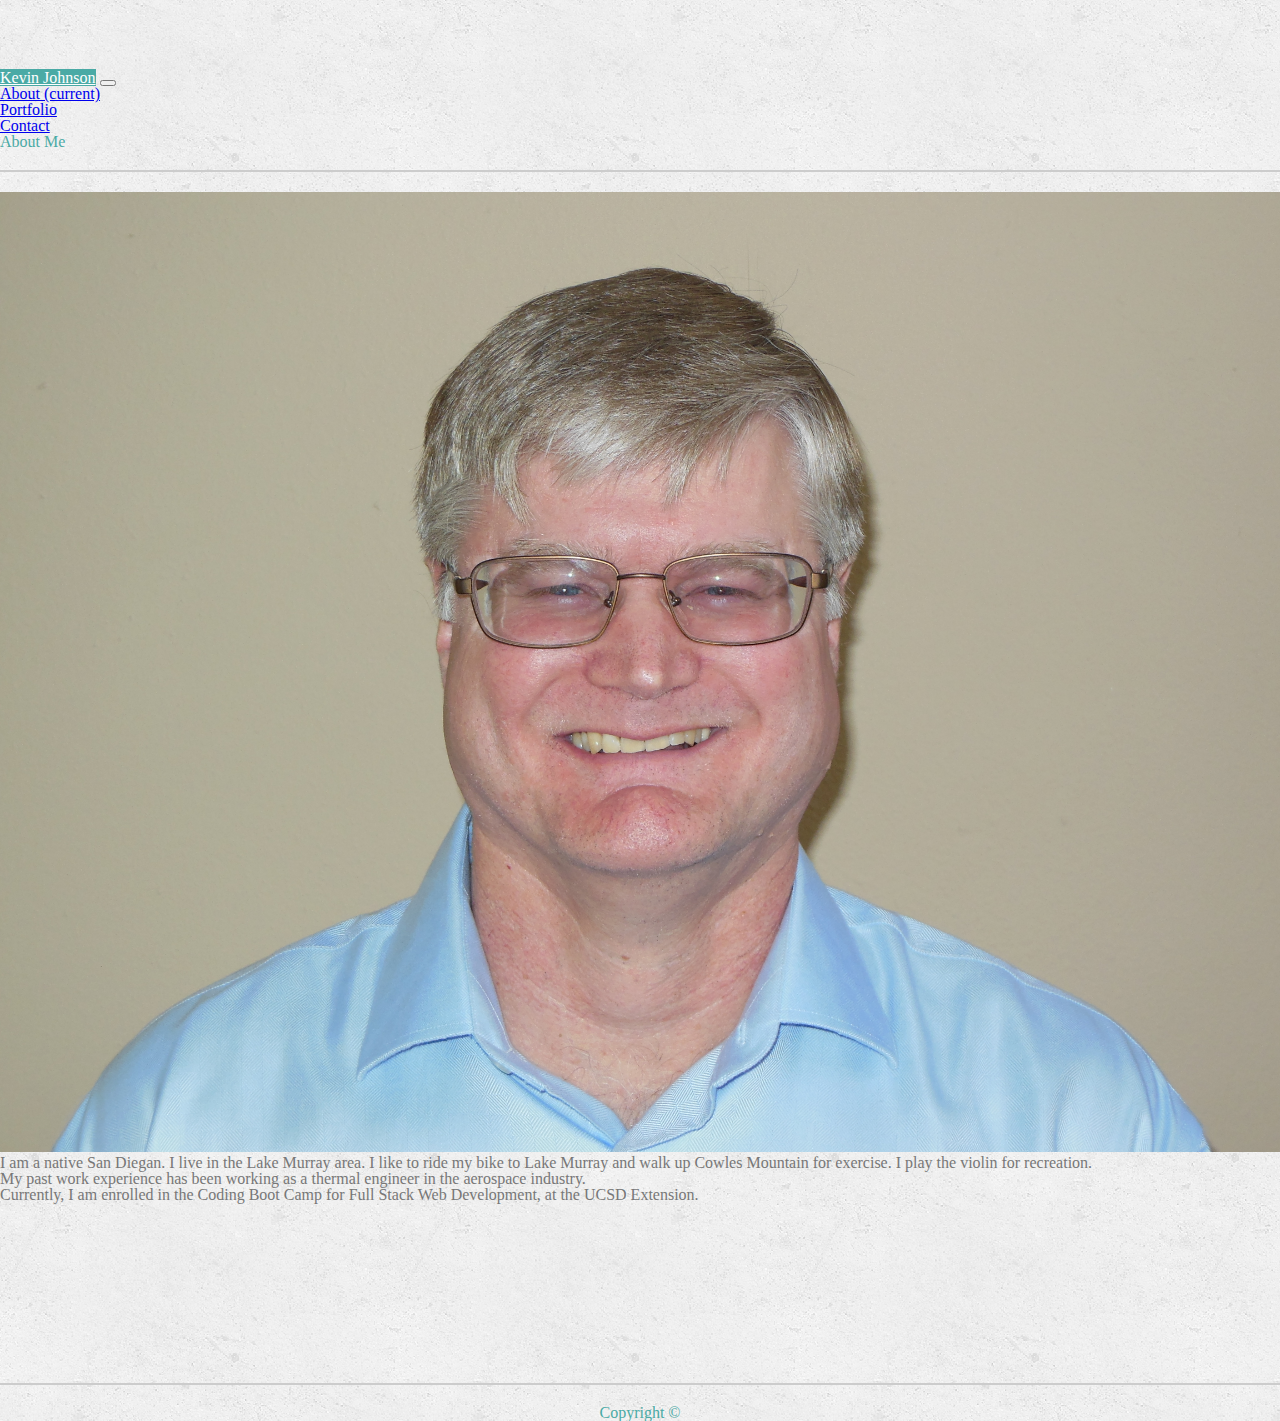
==== index.html @ 66ec20c8 "Bootstrap Portfolio Update 06/10/2018" ====
<!doctype html>
<html lang="en-us">

<head>
  <meta charset="UTF-8">
  <title>About | Kevin Johnson</title>
  <link rel="stylesheet" type="text/css" href="assets/css/reset.css">

  <!-- Bootstrap CDN -->
  <link rel="stylesheet" href="https://stackpath.bootstrapcdn.com/bootstrap/4.1.1/css/bootstrap.min.css" integrity="sha384-WskhaSGFgHYWDcbwN70/dfYBj47jz9qbsMId/iRN3ewGhXQFZCSftd1LZCfmhktB" crossorigin="anonymous">
  <link rel="stylesheet" type="text/css" href="assets/css/style.css">
</head>

<body>

  <!-- Start Nav -->
    <nav class="my-navbar navbar fixed-top navbar navbar-expand-lg navbar-light bg-light">
      <a class="navbar-brand" href="#">Kevin Johnson</a>
      <button class="navbar-toggler" type="button" data-toggle="collapse" data-target="#navbarNav" aria-controls="navbarNav" aria-expanded="false" aria-label="Toggle navigation">
        <span class="navbar-toggler-icon"></span>
      </button>
      <div class="collapse navbar-collapse" id="navbarNav">
        <ul class="navbar-nav ml-auto">
          <li class="nav-item active">
            <a class="nav-link" href="index.html">About <span class="sr-only">(current)</span></a>
          </li>
          <li class="nav-item">
            <a class="nav-link" href="portfolio.html">Portfolio</a>
          </li>
          <li class="nav-item">
            <a class="nav-link" href="contact.html">Contact</a>
          </li>
        </ul>
      </div>
    </nav>

  <!-- End Nav -->

  <div class="container">
    <div class="row">
      <div class="col-md-12">
        <div class="page-header">
          <h1>About Me</h1>
        </div>
      </div>
    </div>

    <div class="row">
        <div class="col-md-4">
            <img class="img-responsive" src="assets/images/profile_image_2014-12-05.JPG"  alt="Kevin Johnson" width="100%" height="auto">
        </div>
        <div class="col-md-8">
            <p>I am a native San Diegan. I live in the Lake Murray area. I like to ride my bike to Lake Murray and walk up Cowles Mountain for exercise. I play the violin for recreation.</p>
            <p>My past work experience has been working as a thermal engineer in the aerospace industry. </p>
            <p>Currently, I am enrolled in the Coding Boot Camp for Full Stack Web Development, at the UCSD Extension.</p>
        </div>
    </div>

    <div class="row">
        <div class="col-md-12">
          <footer>
              Copyright &copy;  
          </footer>
        </div>
      </div>

  </div>



  <script src="https://code.jquery.com/jquery-3.2.1.slim.min.js" integrity="sha384-KJ3o2DKtIkvYIK3UENzmM7KCkRr/rE9/Qpg6aAZGJwFDMVNA/GpGFF93hXpG5KkN" crossorigin="anonymous"></script>
  <script src="https://cdnjs.cloudflare.com/ajax/libs/popper.js/1.12.9/umd/popper.min.js" integrity="sha384-ApNbgh9B+Y1QKtv3Rn7W3mgPxhU9K/ScQsAP7hUibX39j7fakFPskvXusvfa0b4Q" crossorigin="anonymous"></script>
  <script src="https://maxcdn.bootstrapcdn.com/bootstrap/4.0.0/js/bootstrap.min.js" integrity="sha384-JZR6Spejh4U02d8jOt6vLEHfe/JQGiRRSQQxSfFWpi1MquVdAyjUar5+76PVCmYl" crossorigin="anonymous"></script>


</body>

</html>
---- assets/css/style.css ----
body {
    padding-top: 70px;
    color: #777;
    background: url("../images/concrete_seamless.png");
  }

  container {
    width: 100%;
    max-width: 960px;
    margin: 0 auto;
    clear: both;
    padding-left: 0px !important;
    padding-right: 0px !important;
}

.navbar-light .navbar-brand{
    background: #4aaaa5;
    color: #fff;
    border-color: #ccc;
  }

.btn.btn-primary{
    background: #4aaaa5 !important;
    color: #fff !important;
    border-color: #ccc;
}

.page-header {
    color: #4aaaa5;
    border-bottom: 2px solid #ccc;
    padding-bottom: 20px;
    margin-bottom: 20px;
}


footer {
    color: #4aaaa5;
    border-top: 2px solid #ccc;
    padding-top: 20px;
    margin-top: 180px;
    text-align: center;
    clear: both;
}

/* portfolio page */

.work {
    position: relative;
    float: left;
    width: 274px;
    margin: 20px 0 25px;
    overflow: auto;
  }
  
  .work:nth-child(even) {
    margin-right: 40px;
  }
  
  .work img {
    width: 100%;
    border: 0 none;
    opacity: 0.8;
  }
  
  .work h3 {
    position: absolute;
    bottom: 20px;
    width: 100%;
    padding: 15px;
    margin-bottom: 0;
    font-weight: 300;
    line-height: 30px;
    color: #fff;
    text-align: center;
    background: #4aaaa5;
    border-bottom: 0;
  }
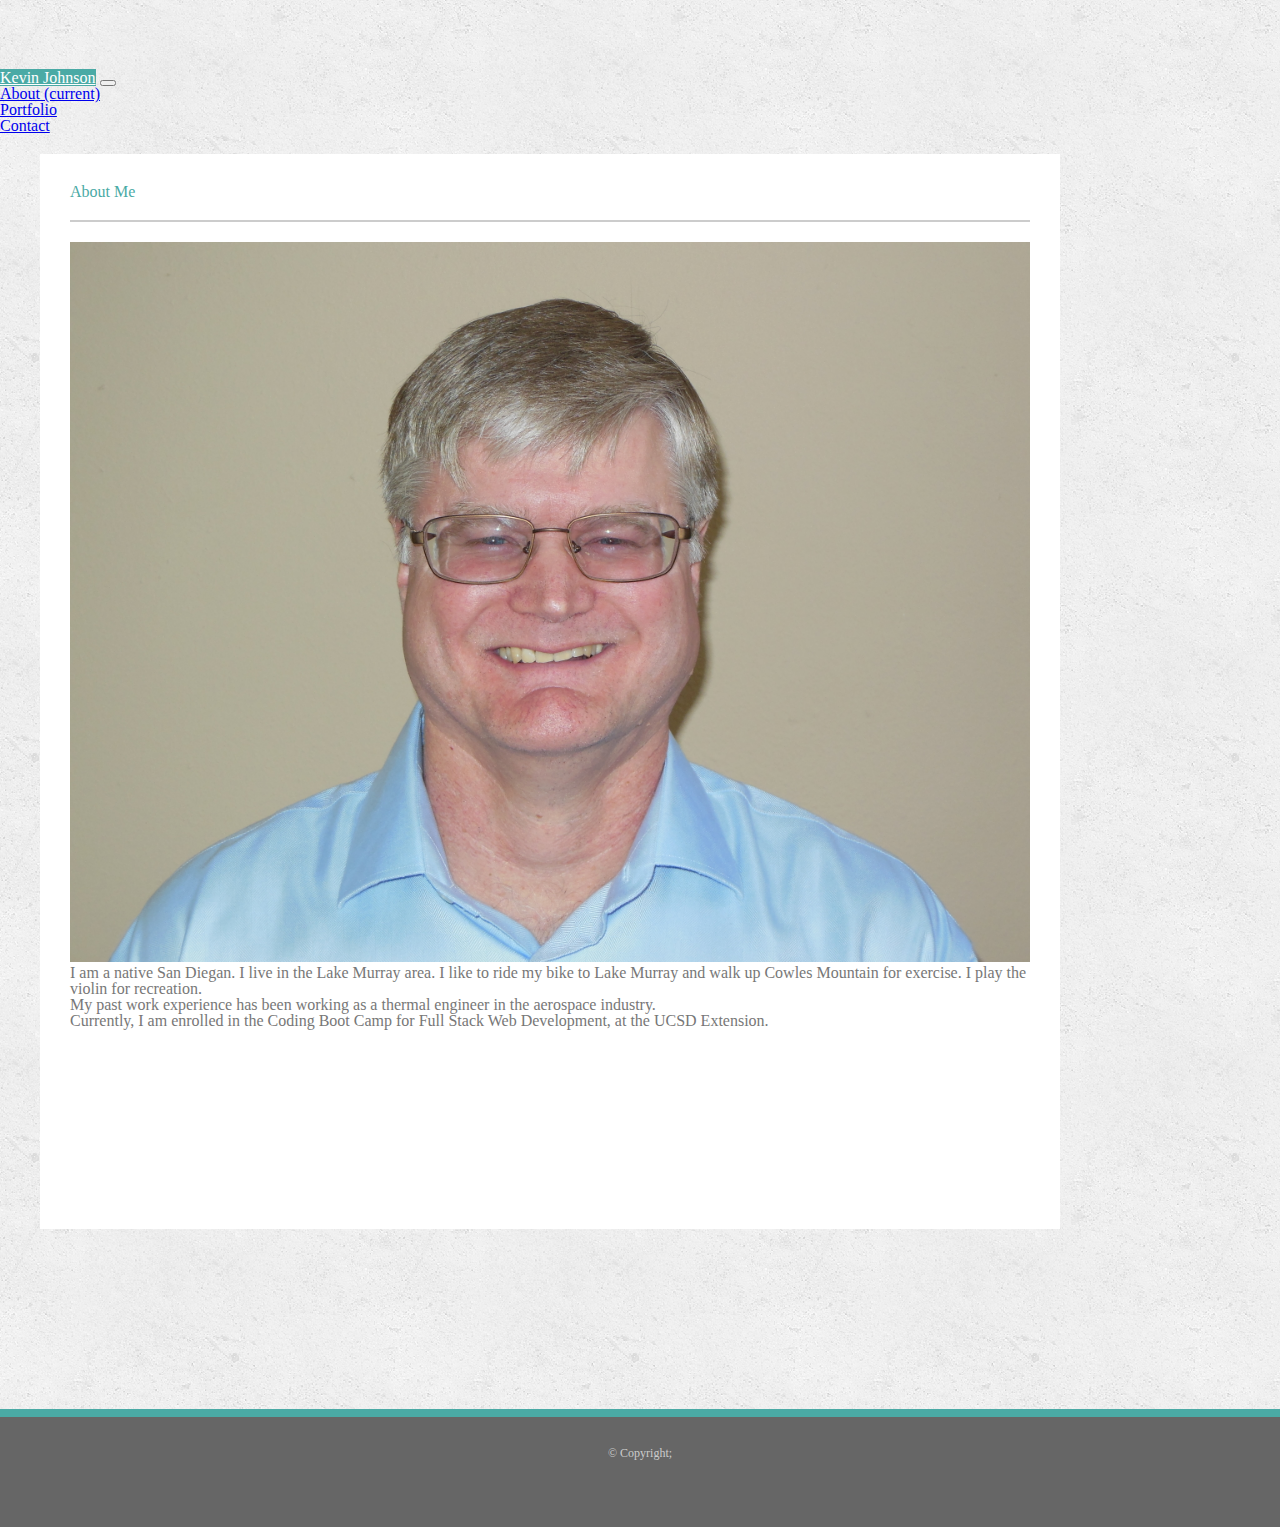
==== commit 7f335ddb: "Container changes" ====
--- a/index.html
+++ b/index.html
@@ -36,7 +36,7 @@
 
   <!-- End Nav -->
 
-  <div class="container">
+  <div class="index-container">
     <div class="row">
       <div class="col-md-12">
         <div class="page-header">
@@ -50,22 +50,24 @@
             <img class="img-responsive" src="assets/images/profile_image_2014-12-05.JPG"  alt="Kevin Johnson" width="100%" height="auto">
         </div>
         <div class="col-md-8">
+          <div class="pull-left>"
             <p>I am a native San Diegan. I live in the Lake Murray area. I like to ride my bike to Lake Murray and walk up Cowles Mountain for exercise. I play the violin for recreation.</p>
             <p>My past work experience has been working as a thermal engineer in the aerospace industry. </p>
             <p>Currently, I am enrolled in the Coding Boot Camp for Full Stack Web Development, at the UCSD Extension.</p>
+            </div>
         </div>
     </div>
 
-    <div class="row">
-        <div class="col-md-12">
-          <footer>
-              Copyright &copy;  
-          </footer>
-        </div>
-      </div>
-
   </div>
 
+
+  <div class="row">
+    <div class="col-md-12">
+      <footer>
+        &copy Copyright;  
+      </footer>
+    </div>
+  </div>
 
 
   <script src="https://code.jquery.com/jquery-3.2.1.slim.min.js" integrity="sha384-KJ3o2DKtIkvYIK3UENzmM7KCkRr/rE9/Qpg6aAZGJwFDMVNA/GpGFF93hXpG5KkN" crossorigin="anonymous"></script>
--- a/assets/css/style.css
+++ b/assets/css/style.css
@@ -6,13 +6,50 @@
     background: url("../images/concrete_seamless.png");
   }
 
-  container {
+  .index-container {
     width: 100%;
     max-width: 960px;
-    margin: 0 auto;
+    /*margin: 0 auto;*/
+    margin-top: 20px;
+    margin-left: 40px;
     clear: both;
-    padding-left: 0px !important;
-    padding-right: 0px !important;
+    padding-top: 30px;
+    padding-bottom: 200px;
+    padding-right: 30px;
+    padding-left: 30px;
+    background: #fff;
+}
+
+.contact-container {
+  width: 100%;
+  max-width: 960px;
+  /*margin: 0 auto;*/
+  margin-top: 20px;
+  margin-left: 40px;
+  clear: both;
+  padding-top: 30px;
+  padding-bottom: 30px;
+  padding-right: 30px;
+  padding-left: 30px;
+  background: #fff;
+}
+
+.portfolio-container {
+  width: 100%;
+  max-width: 960px;
+  /*margin: 0 auto;*/
+  margin-top: 20px;
+  margin-left: 40px;
+  clear: both;
+  padding-top: 30px;
+  padding-bottom: 50px;
+  padding-right: 30px;
+  padding-left: 30px;
+  background: #fff;
+}
+
+.pull-left{
+  float: left;
 }
 
 .navbar-light .navbar-brand{
@@ -25,6 +62,7 @@
     background: #4aaaa5 !important;
     color: #fff !important;
     border-color: #ccc;
+    margin-top: 10px;
 }
 
 .page-header {
@@ -36,13 +74,19 @@
 
 
 footer {
-    color: #4aaaa5;
-    border-top: 2px solid #ccc;
-    padding-top: 20px;
-    margin-top: 180px;
-    text-align: center;
-    clear: both;
+  padding: 30px 0;
+  clear: both;
+  font-size: 12px;
+  color: #fff;
+  color: #ccc;
+  text-align: center;
+  background: #666;
+  border-top: 8px solid #4aaaa5;
+  height: 50px;
+  margin-top: 180px;
 }
+
+
 
 /* portfolio page */
 
